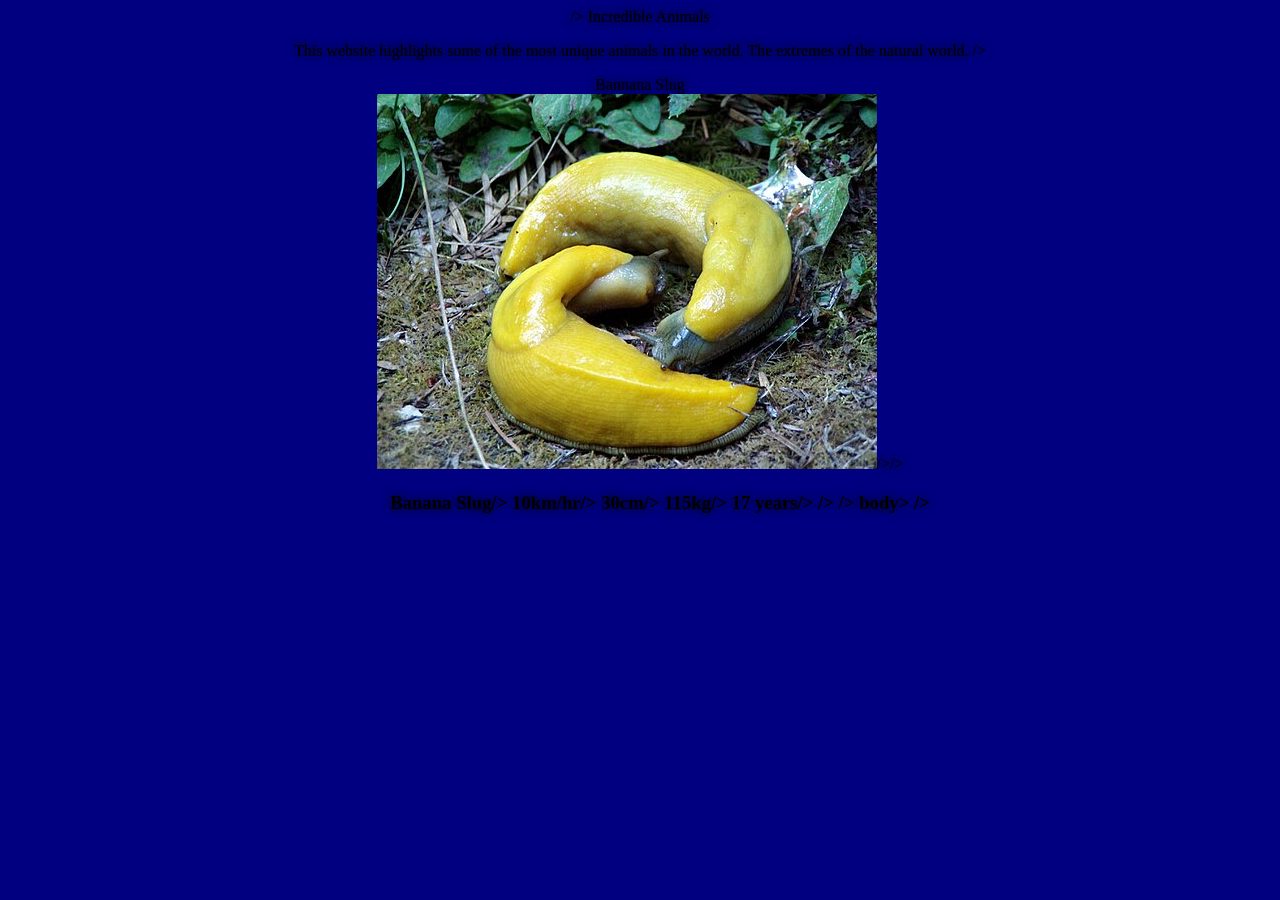
==== BannanaSlug.html @ 4315c7de "Copied from other repo to give separate file for group 5" ====
<!DOCTYPE html>
<html
	<head
		<title Banana Slug>
		<link rel="stylesheet" href="stylesheet.css">
	/>
	<body style="background-color:navy; text-align:center"
		<div class="Heading" style="width:300px; margin:auto"
			<h1>Incredible Animals</h1>
			<p>This website highlights some of the most unique animals in the world. The extremes of the natural world.
		/>
		<div class="Speed"
			<h2 <a href="BannanaSlug.html">Bannana Slug</br><img src="Slug.png">/>/>
			<p At a truely glacial 10 m/hr the bannana slug is the slowest moving animal on Earth./>
			<h3 Stats/>
			<ul
				<li<b Name: />Banana Slug/>
				<li<b Max Speed/>10km/hr/>
				<li<b Size: />30cm/>
				<li<b Weight: />115kg/>
				<li<b lifespan: />17 years/>
			/>
		/>
	body>
	
/>
---- stylesheet.css ----
.Heading {
	text-align: center;
	background-color: red;
	font-family: tahoma;
	text-shadow: 0px 0px 10px black;
}
.Row {
  display: flex;
  justify-content: center;
}

.Item {
  margin: 10px;
  padding: 20px;
  background-color: white;
}
#TODO Classes for each category
img {
	width: auto;
	height: 200px;
}
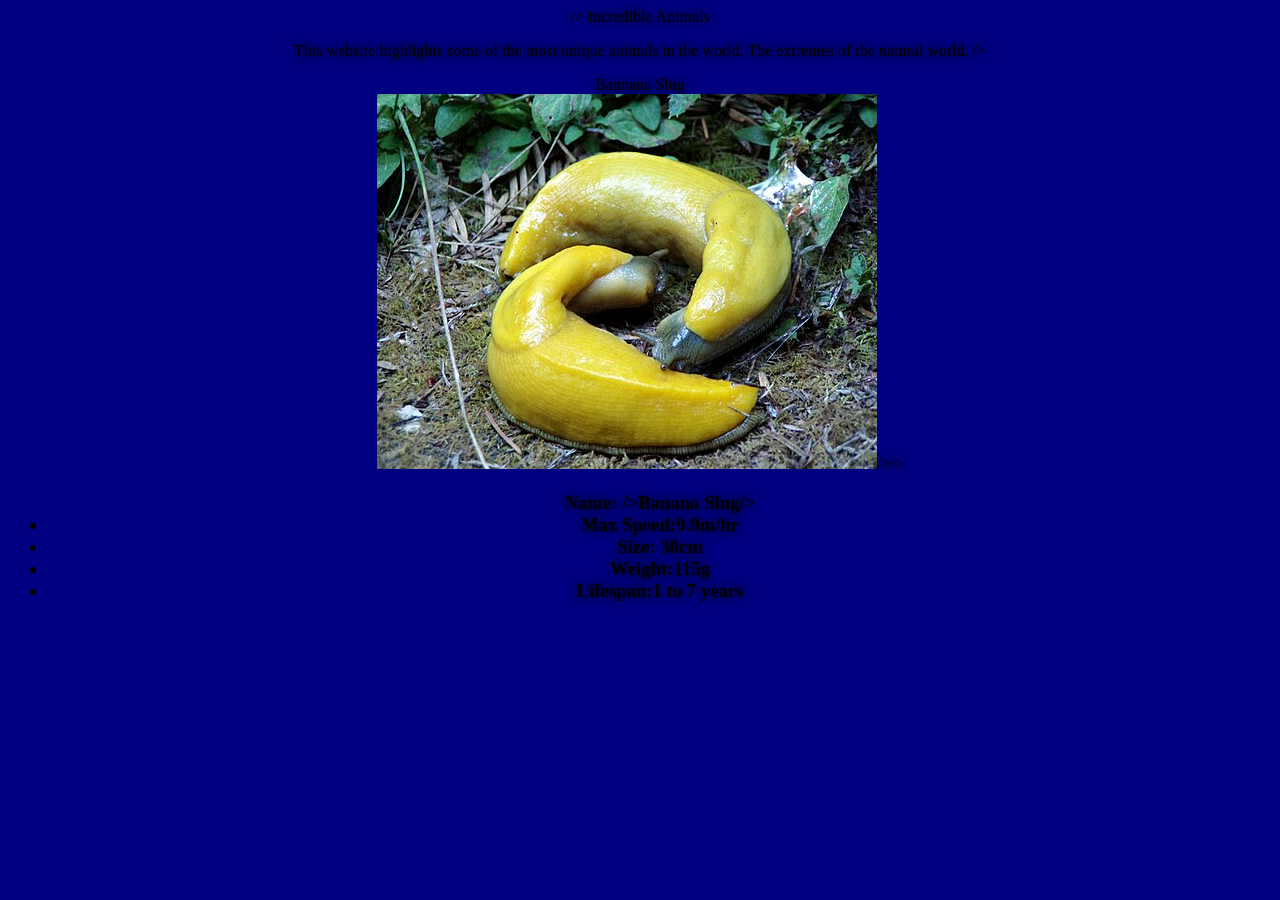
==== commit 6196a176: "Fix HTML structure and update Banana Slug details Corrected HTML structure and fixed formatting issu" ====
--- a/BannanaSlug.html
+++ b/BannanaSlug.html
@@ -14,13 +14,11 @@
 			<p At a truely glacial 10 m/hr the bannana slug is the slowest moving animal on Earth./>
 			<h3 Stats/>
 			<ul
-				<li<b Name: />Banana Slug/>
-				<li<b Max Speed/>10km/hr/>
-				<li<b Size: />30cm/>
-				<li<b Weight: />115kg/>
-				<li<b lifespan: />17 years/>
-			/>
-		/>
-	body>
+				<li> Name: />Banana Slug/>
+				<li> Max Speed:9.9m/hr
+				<li> Size: 30cm
+				<li> Weight:115g
+				<li>Lifespan:1 to 7 years
+			
+	<body>
 	
-/>
